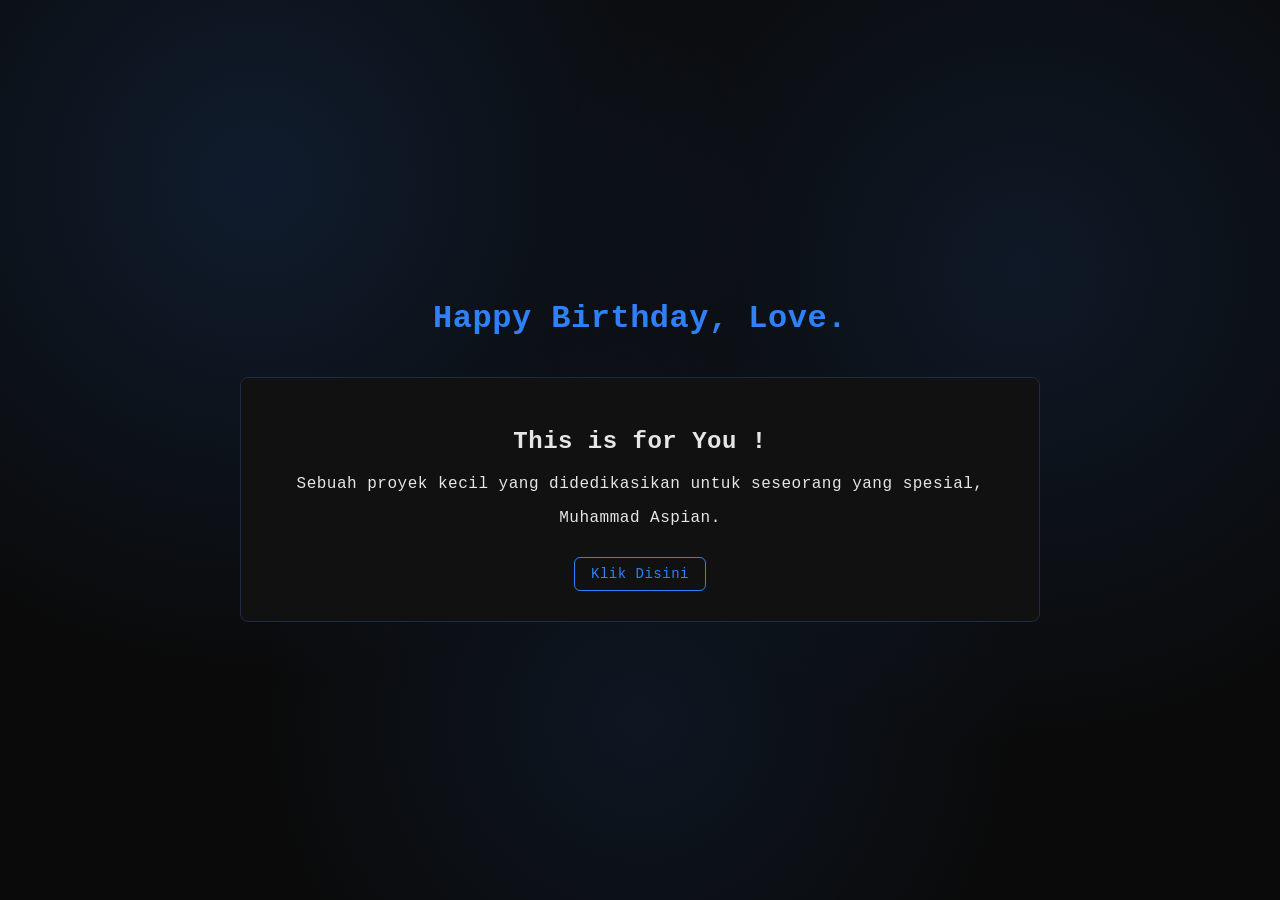
==== index.html @ ca9b69ec "Rename index.php to index.html" ====
<!DOCTYPE html>
<html>
<head>
<title>Happy birthday, love.</title>
<link rel="stylesheet" href="css/style.css">
</head>

<body>

<div class="container">

<h1 style="text-align:center;">Happy Birthday, Love.</h1>

<div class="repo">

<h2 style="text-align:center;">This is for You !</h2>

<p style="text-align:center;">
Sebuah proyek kecil yang didedikasikan untuk seseorang yang spesial,
</p>

<p style="text-align:center;">
Muhammad Aspian.
</p>

<center>
<a class="button" href="commits.php">
Klik Disini
</a>
</center>

</div>

</div>

</body>
</html>
---- css/style.css ----
body{
    background:
        radial-gradient(circle at 20% 20%, rgba(47,129,247,0.15), transparent 40%),
        radial-gradient(circle at 80% 30%, rgba(47,129,247,0.12), transparent 40%),
        radial-gradient(circle at 50% 80%, rgba(47,129,247,0.10), transparent 40%),
        #0a0a0a;

    color:#e6e6e6;
    font-family:"Courier New", monospace;
    margin:0;
    letter-spacing:0.5px;

    display:flex;
    justify-content:center;
    align-items:center;
    min-height:100vh;
}

.container{
    max-width:800px;
    width:100%;
    padding:40px 20px;
}

h1{
    color:#2f81f7;
    text-align:center;
    margin-bottom:40px;
}

.repo{
    background:#111;
    border:1px solid #1f2a44;
    padding:30px;
    margin-top:20px;
    border-radius:8px;
    text-align:center;
}

.commit{
    background:#111;
    border:1px solid #1f2a44;
    padding:18px 20px;
    margin-top:18px;
    border-radius:8px;
    transition:all 0.25s ease;
}

.commit:hover{
    border-color:#2f81f7;
    transform:translateY(-2px);
}

.commit h3{
    margin:0 0 6px 0;
    color:#2f81f7;
    font-size:18px;
}

.commit p{
    margin:0;
    color:#b9c0d0;
}

a.button{
    display:inline-block;
    margin-top:14px;
    padding:8px 16px;
    border-radius:6px;
    border:1px solid #2f81f7;
    color:#2f81f7;
    text-decoration:none;
    font-size:14px;
    transition:all 0.2s ease;
}

a.button:hover{
    background:#2f81f7;
    color:white;
}

.post{
    background:#111;
    border:1px solid #1f2a44;
    border-radius:10px;
    max-width:900px;
    width:95%;
    margin:auto;
    overflow:hidden;
}

.post-header{
    display:flex;
    justify-content:space-between;
    padding:12px 15px;
    border-bottom:1px solid #1f2a44;
}

.username{
    color:#2f81f7;
    font-weight:bold;
}

.time{
    color:#888;
}

.commit-title{
    padding:12px 15px;
    font-weight:bold;
    color:#b9c0d0;
    border-bottom:1px solid #1f2a44;
}

.post-image{
    text-align:center;
    padding:15px;
}

.post-img{
    width:100%;
    max-width:360px;
    border-radius:8px;
}

.commit-caption{
    padding:15px;
    line-height:1.6;
    color:#c9d1d9;
}

.commit-caption p{
    margin-bottom:10px;
}

.cake{
    width:320px;
    margin-top:30px;
}

.line{
    fill:none;
    stroke:#2f81f7;
    stroke-width:3;
    stroke-linecap:round;
    stroke-linejoin:round;

    stroke-dasharray:800;
    stroke-dashoffset:800;

    animation:draw 3s ease forwards;
}

.line:nth-child(1){animation-delay:0s;}
.line:nth-child(2){animation-delay:0.3s;}
.line:nth-child(3){animation-delay:0.6s;}
.line:nth-child(4){animation-delay:0.9s;}
.line:nth-child(5){animation-delay:1.2s;}
.line:nth-child(6){animation-delay:1.5s;}
.line:nth-child(7){animation-delay:1.8s;}

@keyframes draw{
    to{
        stroke-dashoffset:0;
    }
}

.commit-number{
    display:block;
    width:100%;
    text-align:center;
    color:#2f81f7;
    font-weight:bold;
}
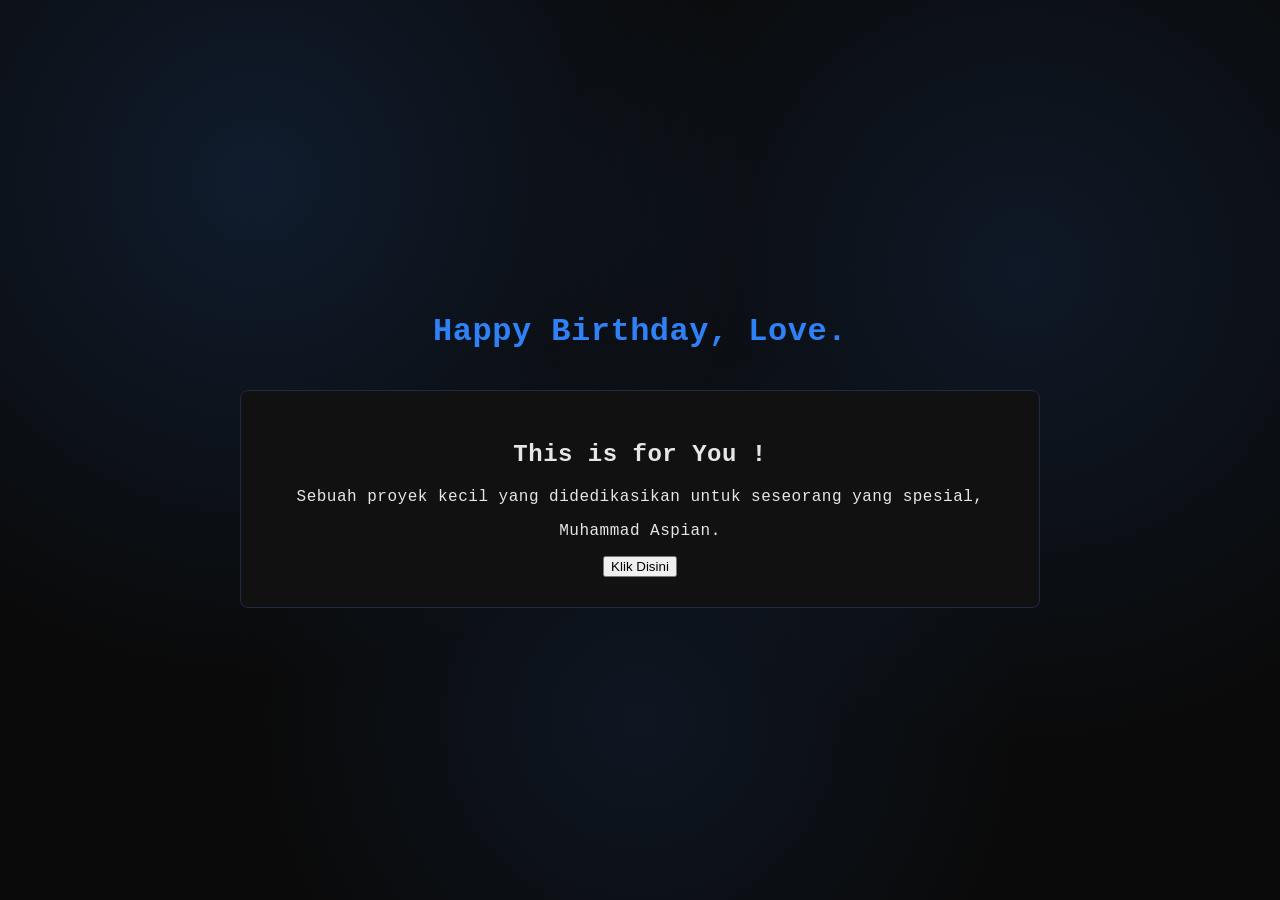
==== commit e0bdb5b0: "Replace link with button to navigate to commits" ====
--- a/index.html
+++ b/index.html
@@ -24,10 +24,14 @@
 </p>
 
 <center>
-<a class="button" href="commits.php">
-Klik Disini
-</a>
+<button class="button" onclick="goToCommits()">Klik Disini</button>
 </center>
+
+<script>
+function goToCommits(){
+    window.location.href = "commits.php";
+}
+</script>
 
 </div>
 
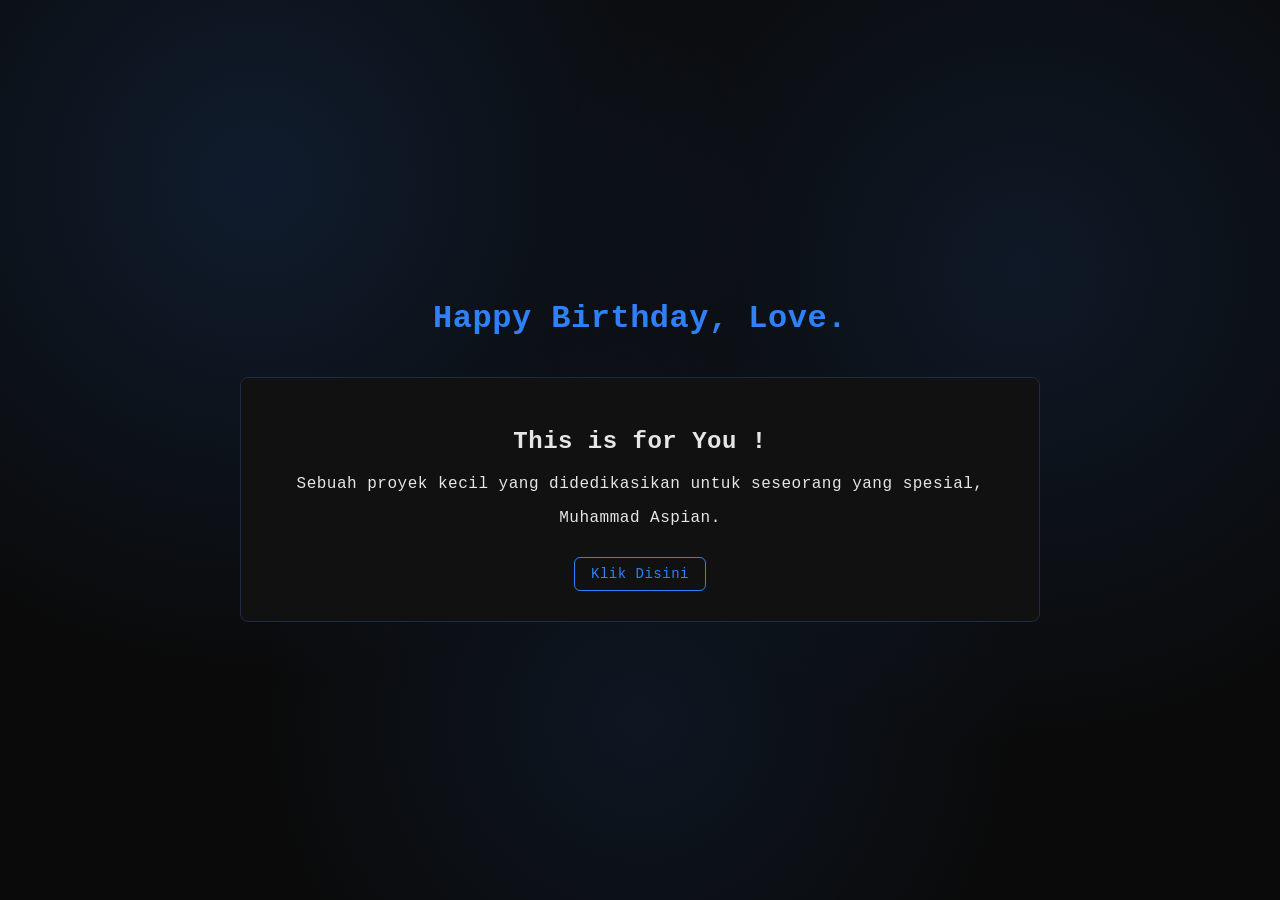
==== commit 62f6d037: "Replace button with link to commits page" ====
--- a/index.html
+++ b/index.html
@@ -24,14 +24,10 @@
 </p>
 
 <center>
-<button class="button" onclick="goToCommits()">Klik Disini</button>
+<a class="button" href="commits.php">
+Klik Disini
+</a>
 </center>
-
-<script>
-function goToCommits(){
-    window.location.href = "commits.php";
-}
-</script>
 
 </div>
 
